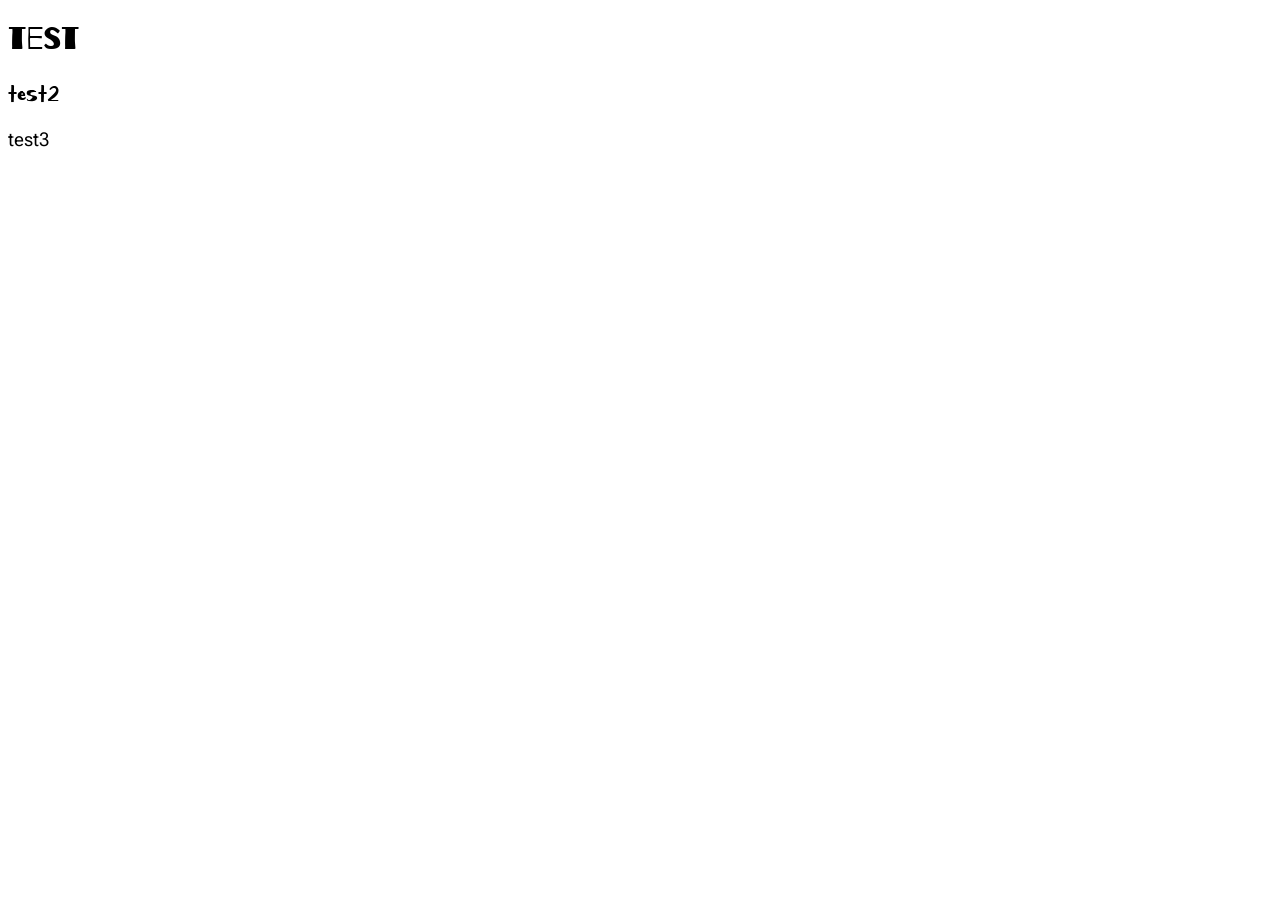
==== index.html @ d732281f "a" ====
<!DOCTYPE html>

<html lang="en">
<head>
  <meta charset="UTF-8" />
  <meta name="viewport" content="width=device-width, initial-scale=1.0" />
  <title>Strangers into Neighbours</title>
  <link rel="stylesheet" href="style.css" />
</head>


<body> 

<h1>test</h1>
<h2>test2</h2>
<h3>test3</h3>

</body>
</html>
---- style.css ----
@import url('https://fonts.googleapis.com/css2?family=Barrio&family=Kirang+Haerang&family=Roboto+Flex:opsz,XOPQ,XTRA,YOPQ,YTDE,YTFI,YTLC,YTUC@8..144,96,468,79,-203,738,514,712&display=swap');


h1 {
  font-family: "Barrio";
  font-weight: 400;
  font-style: normal;
}

h2 {
  font-family: "Kirang Haerang";
  font-weight: 400;
  font-style: normal;
}

h3 {
  font-family: "Roto-fleX";
  font-family: "Roboto Flex", sans-serif;
  font-optical-sizing: auto;
  font-weight: 400;
  font-style: normal;
}
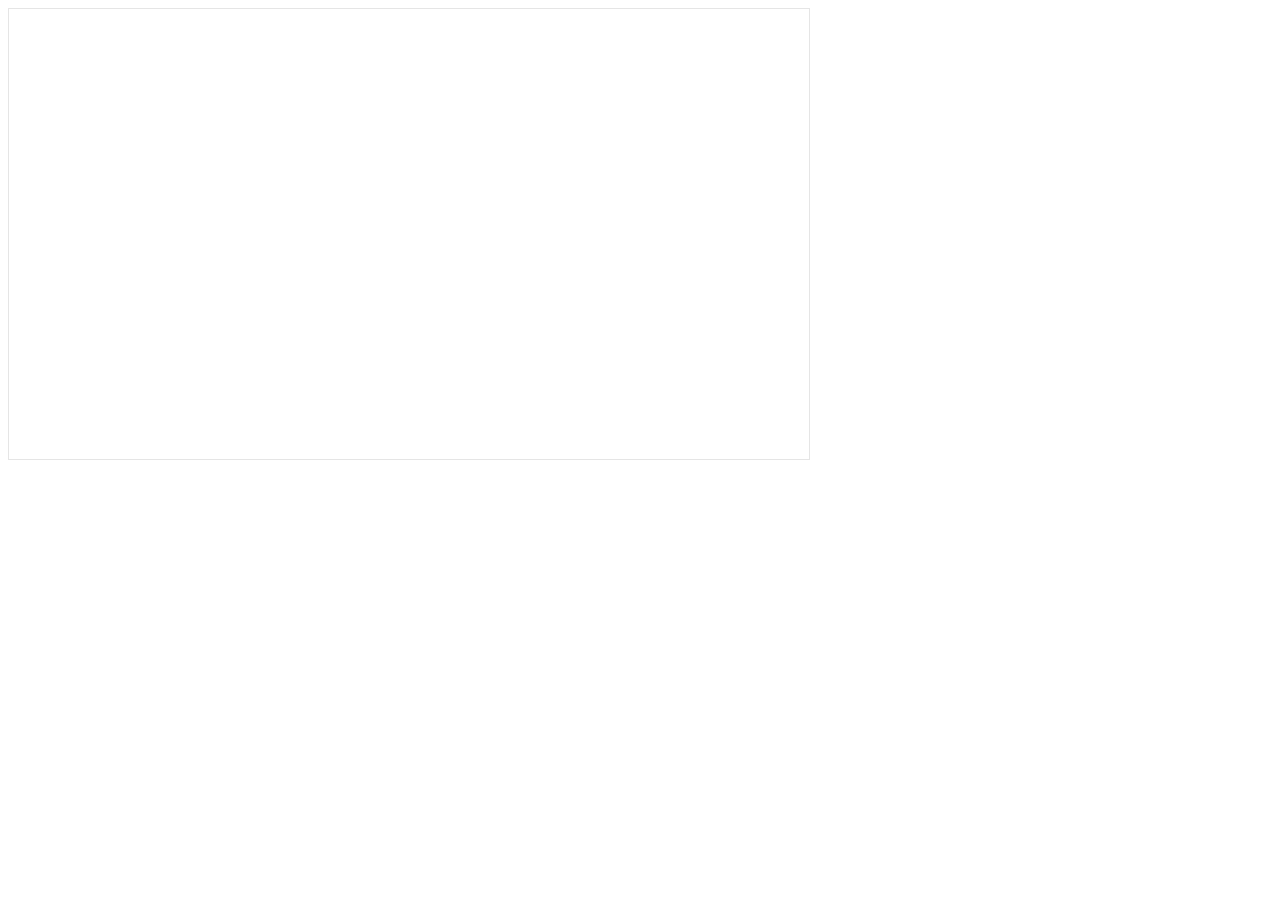
==== commit c808727e: "Update index.html" ====
--- a/index.html
+++ b/index.html
@@ -3,17 +3,14 @@
 <html lang="en">
 <head>
   <meta charset="UTF-8" />
-  <meta name="viewport" content="width=device-width, initial-scale=1.0" />
-  <title>Strangers into Neighbours</title>
-  <link rel="stylesheet" href="style.css" />
+  <meta name="viewport" content="width=device-width, initial-scale=1.0, maximum-scale=1.0, user-scalable=no" />
+  <title>Welcome!</title>
 </head>
 
 
 <body> 
 
-<h1>test</h1>
-<h2>test2</h2>
-<h3>test3</h3>
+<iframe style="border: 1px solid rgba(0, 0, 0, 0.1);" width="800" height="450" src="https://embed.figma.com/proto/DhDRfLC1PcyweSQTAHm9c4/Strangers-into-Neighbours?node-id=26-19&scaling=scale-down&content-scaling=fixed&page-id=0%3A1&starting-point-node-id=23%3A7&show-proto-sidebar=1&embed-host=share" allowfullscreen></iframe>
+</body>
+</html>
 
-</body>
-</html>
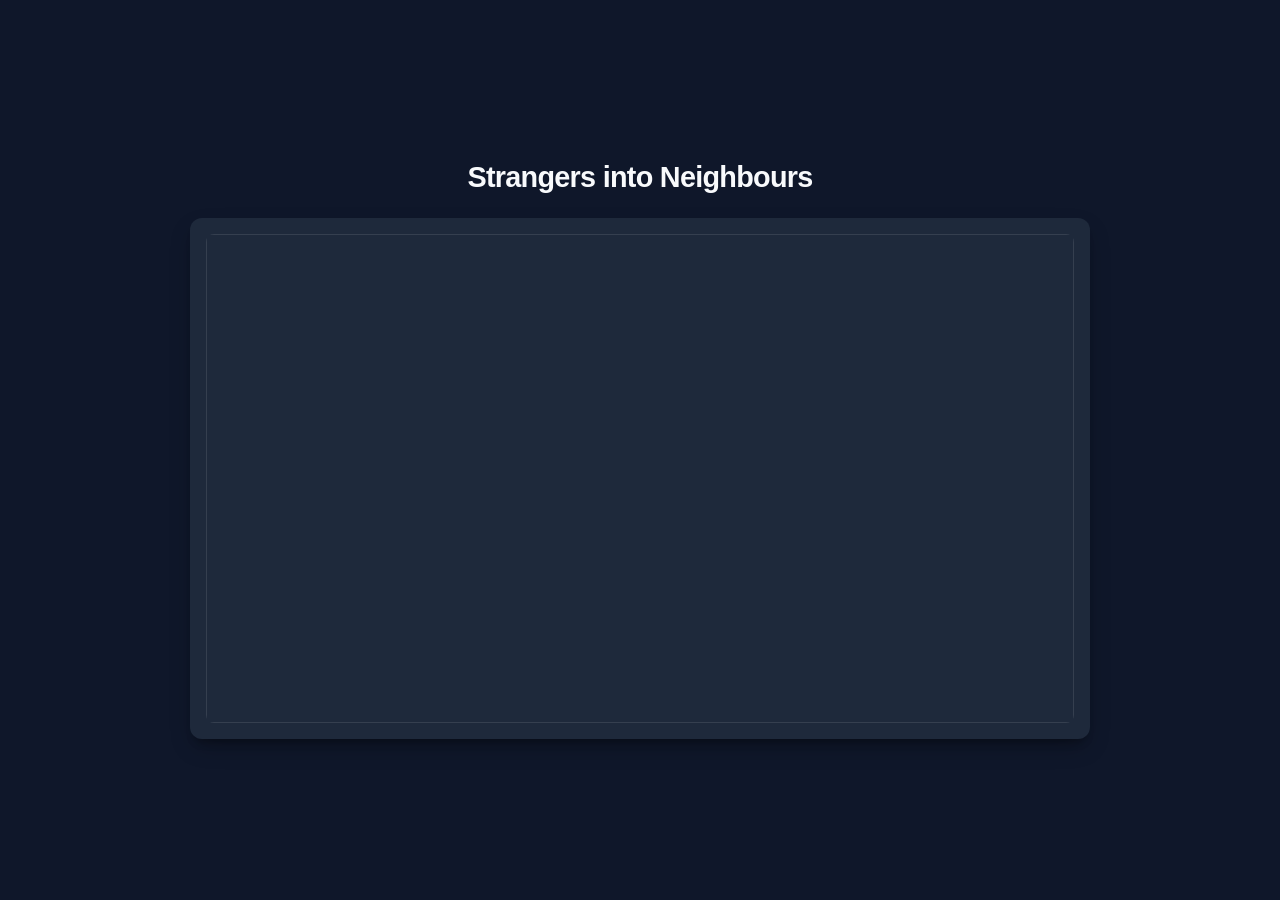
==== commit 4c5bfb8c: "1" ====
--- a/index.html
+++ b/index.html
@@ -1,16 +1,83 @@
 <!DOCTYPE html>
+<html lang="ko">
+<head>
+  <meta charset="UTF-8">
+  <meta name="viewport" content="width=device-width, initial-scale=1.0">
+  <title>Strangers into Neighbours - Prototype</title>
+  <style>
+    /* 기본 리셋 및 스타일 */
+    * {
+      box-sizing: border-box;
+      margin: 0;
+      padding: 0;
+    }
 
-<html lang="en">
-<head>
-  <meta charset="UTF-8" />
-  <meta name="viewport" content="width=device-width, initial-scale=1.0, maximum-scale=1.0, user-scalable=no" />
-  <title>Welcome!</title>
+    body {
+      font-family: -apple-system, BlinkMacSystemFont, "Segoe UI", Roboto, "Helvetica Neue", Arial, sans-serif;
+      background-color: #0f172a; /* 어두운 모던 배경색 */
+      color: #f8fafc;
+      display: flex;
+      flex-direction: column;
+      align-items: center;
+      justify-content: center;
+      min-height: 100vh;
+      padding: 20px;
+    }
+
+    header {
+      margin-bottom: 24px;
+      text-align: center;
+    }
+
+    header h1 {
+      font-size: 1.8rem;
+      font-weight: 600;
+      letter-spacing: -0.025em;
+    }
+
+    /* 반응형 피그마 임베드 컨테이너 */
+    .prototype-container {
+      width: 100%;
+      max-width: 900px;
+      background-color: #1e293b;
+      border-radius: 12px;
+      padding: 16px;
+      box-shadow: 0 10px 25px -5px rgba(0, 0, 0, 0.3), 0 8px 10px -6px rgba(0, 0, 0, 0.3);
+    }
+
+    .iframe-wrapper {
+      position: relative;
+      width: 100%;
+      padding-top: 56.25%; /* 16:9 비율 유지 (800x450 비율) */
+      height: 0;
+      overflow: hidden;
+      border-radius: 8px;
+    }
+
+    .iframe-wrapper iframe {
+      position: absolute;
+      top: 0;
+      left: 0;
+      width: 100%;
+      height: 100%;
+      border: 1px solid rgba(255, 255, 255, 0.1);
+    }
+  </style>
 </head>
+<body>
 
+  <header>
+    <h1>Strangers into Neighbours</h1>
+  </header>
 
-<body> 
+  <main class="prototype-container">
+    <div class="iframe-wrapper">
+      <iframe 
+        src="https://embed.figma.com/design/DhDRfLC1PcyweSQTAHm9c4/Strangers-into-Neighbours?node-id=26-19&embed-host=share" 
+        allowfullscreen>
+      </iframe>
+    </div>
+  </main>
 
-<iframe style="border: 1px solid rgba(0, 0, 0, 0.1);" width="800" height="450" src="https://embed.figma.com/proto/DhDRfLC1PcyweSQTAHm9c4/Strangers-into-Neighbours?node-id=26-19&scaling=scale-down&content-scaling=fixed&page-id=0%3A1&starting-point-node-id=23%3A7&show-proto-sidebar=1&embed-host=share" allowfullscreen></iframe>
 </body>
-</html>
-
+</html>
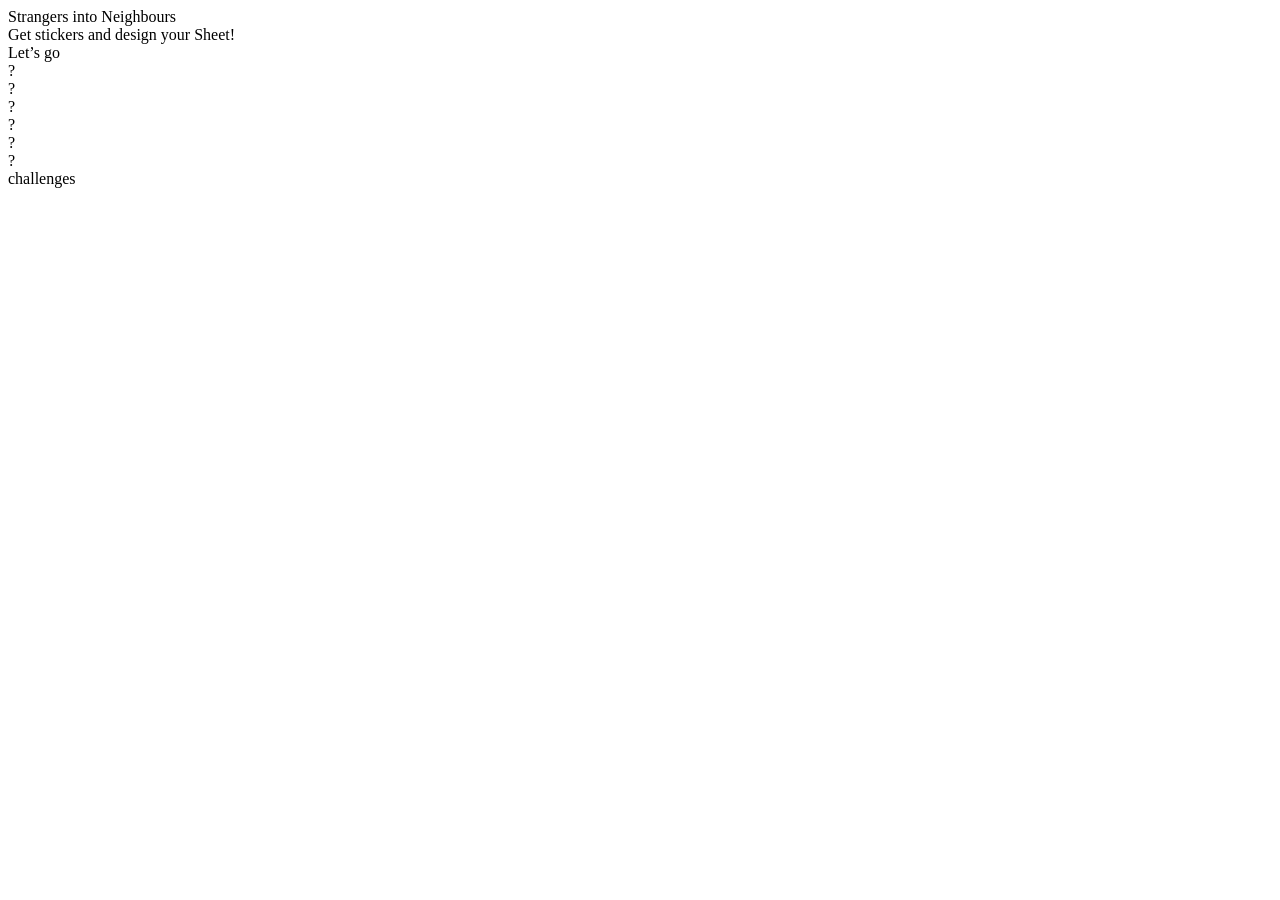
==== commit b2c50e5e: "1" ====
--- a/index.html
+++ b/index.html
@@ -1,83 +1,2 @@
-<!DOCTYPE html>
-<html lang="ko">
-<head>
-  <meta charset="UTF-8">
-  <meta name="viewport" content="width=device-width, initial-scale=1.0">
-  <title>Strangers into Neighbours - Prototype</title>
-  <style>
-    /* 기본 리셋 및 스타일 */
-    * {
-      box-sizing: border-box;
-      margin: 0;
-      padding: 0;
-    }
-
-    body {
-      font-family: -apple-system, BlinkMacSystemFont, "Segoe UI", Roboto, "Helvetica Neue", Arial, sans-serif;
-      background-color: #0f172a; /* 어두운 모던 배경색 */
-      color: #f8fafc;
-      display: flex;
-      flex-direction: column;
-      align-items: center;
-      justify-content: center;
-      min-height: 100vh;
-      padding: 20px;
-    }
-
-    header {
-      margin-bottom: 24px;
-      text-align: center;
-    }
-
-    header h1 {
-      font-size: 1.8rem;
-      font-weight: 600;
-      letter-spacing: -0.025em;
-    }
-
-    /* 반응형 피그마 임베드 컨테이너 */
-    .prototype-container {
-      width: 100%;
-      max-width: 900px;
-      background-color: #1e293b;
-      border-radius: 12px;
-      padding: 16px;
-      box-shadow: 0 10px 25px -5px rgba(0, 0, 0, 0.3), 0 8px 10px -6px rgba(0, 0, 0, 0.3);
-    }
-
-    .iframe-wrapper {
-      position: relative;
-      width: 100%;
-      padding-top: 56.25%; /* 16:9 비율 유지 (800x450 비율) */
-      height: 0;
-      overflow: hidden;
-      border-radius: 8px;
-    }
-
-    .iframe-wrapper iframe {
-      position: absolute;
-      top: 0;
-      left: 0;
-      width: 100%;
-      height: 100%;
-      border: 1px solid rgba(255, 255, 255, 0.1);
-    }
-  </style>
-</head>
-<body>
-
-  <header>
-    <h1>Strangers into Neighbours</h1>
-  </header>
-
-  <main class="prototype-container">
-    <div class="iframe-wrapper">
-      <iframe 
-        src="https://embed.figma.com/design/DhDRfLC1PcyweSQTAHm9c4/Strangers-into-Neighbours?node-id=26-19&embed-host=share" 
-        allowfullscreen>
-      </iframe>
-    </div>
-  </main>
-
-</body>
-</html>+<!DOCTYPE html><html><head><link href="https://fonts.googleapis.com/css?family=Balsamiq+Sans&display=swap" rel="stylesheet" /><link href="https://fonts.googleapis.com/css?family=Roboto&display=swap" rel="stylesheet" /><link href="./css/main.css" rel="stylesheet" /><title>Document</title></head><body><div class="v50_446"><span class="v50_447">Strangers into
+Neighbours</span><div class="name"></div><span class="v50_829">Get stickers and design your Sheet!</span><div class="v50_858"></div><div class="v50_899"><span class="v50_898">Let’s go</span><div class="v50_897"></div></div><div class="v50_931"><div class="v50_932"></div><span class="v50_933">?</span></div><div class="name"></div><div class="v50_935"><div class="v50_936"></div><span class="v50_937">?</span></div><div class="v50_927"><div class="name"></div></div><div class="v50_930"><div class="v50_928"></div><span class="v50_929">?</span></div><div class="v50_942"><div class="v50_943"></div><span class="v50_944">?</span></div><div class="v50_949"><div class="v50_950"></div><span class="v50_951">?</span></div><div class="name"></div><div class="name"></div><div class="v50_961"><div class="v50_963"></div><div class="v50_964"></div><span class="v50_965">?</span></div><span class="v81_396">challenges</span></div></body></html>
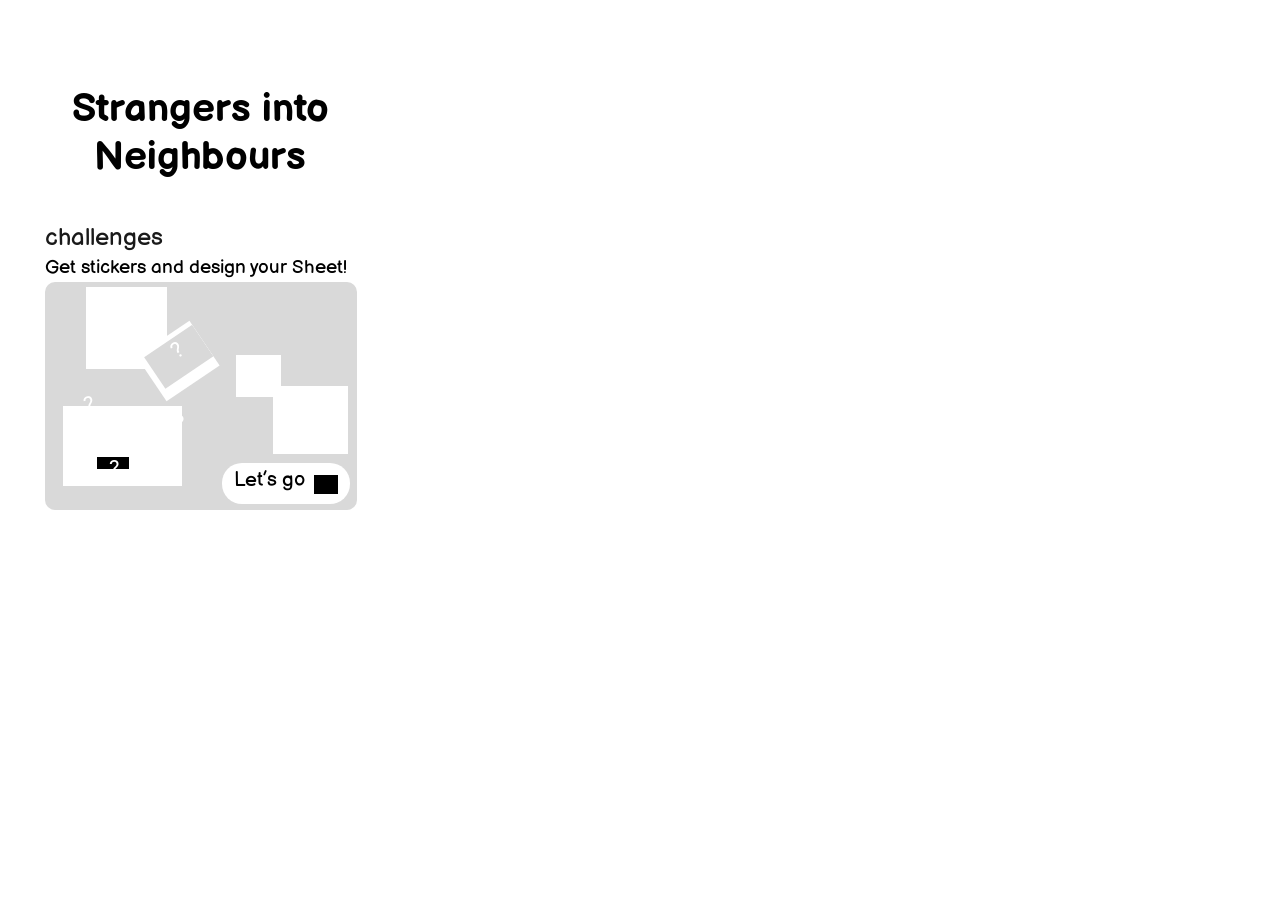
==== commit 5cf1db77: "1" ====
--- a/index.html
+++ b/index.html
@@ -1,2 +1,2 @@
-<!DOCTYPE html><html><head><link href="https://fonts.googleapis.com/css?family=Balsamiq+Sans&display=swap" rel="stylesheet" /><link href="https://fonts.googleapis.com/css?family=Roboto&display=swap" rel="stylesheet" /><link href="./css/main.css" rel="stylesheet" /><title>Document</title></head><body><div class="v50_446"><span class="v50_447">Strangers into
+<!DOCTYPE html><html><head><link href="https://fonts.googleapis.com/css?family=Balsamiq+Sans&display=swap" rel="stylesheet" /><link href="https://fonts.googleapis.com/css?family=Roboto&display=swap" rel="stylesheet" /><link href="main.css" rel="stylesheet" /><title>Document</title></head><body><div class="v50_446"><span class="v50_447">Strangers into
 Neighbours</span><div class="name"></div><span class="v50_829">Get stickers and design your Sheet!</span><div class="v50_858"></div><div class="v50_899"><span class="v50_898">Let’s go</span><div class="v50_897"></div></div><div class="v50_931"><div class="v50_932"></div><span class="v50_933">?</span></div><div class="name"></div><div class="v50_935"><div class="v50_936"></div><span class="v50_937">?</span></div><div class="v50_927"><div class="name"></div></div><div class="v50_930"><div class="v50_928"></div><span class="v50_929">?</span></div><div class="v50_942"><div class="v50_943"></div><span class="v50_944">?</span></div><div class="v50_949"><div class="v50_950"></div><span class="v50_951">?</span></div><div class="name"></div><div class="name"></div><div class="v50_961"><div class="v50_963"></div><div class="v50_964"></div><span class="v50_965">?</span></div><span class="v81_396">challenges</span></div></body></html>
--- a/main.css
+++ b/main.css
@@ -0,0 +1,355 @@
+* {
+  box-sizing: border-box;
+}
+body {
+  font-size: 14px;
+}
+.v50_446 {
+  width: 402px;
+  height: 874px;
+  background: rgba(255,255,255,1);
+  opacity: 1;
+  position: absolute;
+  top: 0px;
+  left: 0px;
+  overflow: hidden;
+}
+.v50_447 {
+  width: 258px;
+  color: rgba(0,0,0,1);
+  position: absolute;
+  top: 85px;
+  left: 71px;
+  font-family: Balsamiq Sans;
+  font-weight: Bold;
+  font-size: 40px;
+  opacity: 1;
+  text-align: center;
+}
+.name {
+  color: #fff;
+}
+.v50_829 {
+  width: 309px;
+  color: rgba(0,0,0,1);
+  position: absolute;
+  top: 256px;
+  left: 45px;
+  font-family: Balsamiq Sans;
+  font-weight: Regular;
+  font-size: 19px;
+  opacity: 1;
+  text-align: left;
+}
+.v50_858 {
+  width: 312px;
+  height: 228px;
+  background: rgba(217,217,217,1);
+  opacity: 1;
+  position: absolute;
+  top: 282px;
+  left: 45px;
+  border-top-left-radius: 10px;
+  border-top-right-radius: 10px;
+  border-bottom-left-radius: 10px;
+  border-bottom-right-radius: 10px;
+  overflow: hidden;
+}
+.v50_899 {
+  width: 128px;
+  height: 41px;
+  background: rgba(255,255,255,1);
+  padding: 16px 12px;
+  margin: 5px;
+  opacity: 1;
+  position: absolute;
+  top: 458px;
+  left: 217px;
+  border-top-left-radius: 20px;
+  border-top-right-radius: 20px;
+  border-bottom-left-radius: 20px;
+  border-bottom-right-radius: 20px;
+  overflow: hidden;
+}
+.v50_898 {
+  width: 75px;
+  color: rgba(0,0,0,1);
+  position: absolute;
+  top: 5px;
+  left: 12px;
+  font-family: Balsamiq Sans;
+  font-weight: Regular;
+  font-size: 20px;
+  opacity: 1;
+  text-align: left;
+}
+.v50_897 {
+  width: 24px;
+  height: 19px;
+  background: rgba(0,0,0,1);
+  opacity: 1;
+  position: absolute;
+  top: 12px;
+  left: 92px;
+}
+.v50_931 {
+  width: 69px;
+  height: 69px;
+  background: url("../images/v50_931.png");
+  background-repeat: no-repeat;
+  background-position: center center;
+  background-size: cover;
+  opacity: 1;
+  position: absolute;
+  top: 359px;
+  left: 54px;
+  overflow: hidden;
+}
+.v50_932 {
+  width: 54px;
+  height: 58px;
+  background: url("../images/v50_932.png");
+  background-repeat: no-repeat;
+  background-position: center center;
+  background-size: cover;
+  opacity: 1;
+  position: absolute;
+  top: 15px;
+  left: 0px;
+  transform: rotate(-16deg);
+  overflow: hidden;
+}
+.v50_933 {
+  width: 6px;
+  color: rgba(255,255,255,1);
+  position: absolute;
+  top: 33px;
+  left: 30px;
+  font-family: Roboto;
+  font-weight: Regular;
+  font-size: 22px;
+  opacity: 1;
+  text-align: left;
+  transform: rotate(-15deg);
+}
+.name {
+  color: #fff;
+}
+.v50_935 {
+  width: 45px;
+  height: 42px;
+  background: rgba(255,255,255,1);
+  opacity: 1;
+  position: absolute;
+  top: 355px;
+  left: 236px;
+  overflow: hidden;
+}
+.v50_936 {
+  width: 45px;
+  height: 45px;
+  background: url("../images/v50_936.png");
+  background-repeat: no-repeat;
+  background-position: center center;
+  background-size: cover;
+  opacity: 1;
+  position: absolute;
+  top: 0px;
+  left: 0px;
+  overflow: hidden;
+}
+.v50_937 {
+  width: 6px;
+  color: rgba(255,255,255,1);
+  position: absolute;
+  top: 16px;
+  left: 12px;
+  font-family: Roboto;
+  font-weight: Regular;
+  font-size: 22px;
+  opacity: 1;
+  text-align: left;
+}
+.v50_927 {
+  width: 81px;
+  height: 82px;
+  background: rgba(255,255,255,1);
+  opacity: 1;
+  position: absolute;
+  top: 287px;
+  left: 86px;
+  overflow: hidden;
+}
+.name {
+  color: #fff;
+}
+.v50_930 {
+  width: 80px;
+  height: 75px;
+  background: url("../images/v50_930.png");
+  background-repeat: no-repeat;
+  background-position: center center;
+  background-size: cover;
+  opacity: 1;
+  position: absolute;
+  top: 380px;
+  left: 127px;
+  overflow: hidden;
+}
+.v50_928 {
+  width: 67px;
+  height: 59px;
+  background: url("../images/v50_928.png");
+  background-repeat: no-repeat;
+  background-position: center center;
+  background-size: cover;
+  opacity: 1;
+  position: absolute;
+  top: 0px;
+  left: 16px;
+  overflow: hidden;
+}
+.v50_929 {
+  width: 5px;
+  color: rgba(255,255,255,1);
+  position: absolute;
+  top: 31px;
+  left: 47px;
+  font-family: Roboto;
+  font-weight: Regular;
+  font-size: 22px;
+  opacity: 1;
+  text-align: left;
+}
+.v50_942 {
+  width: 75px;
+  height: 68px;
+  background: rgba(255,255,255,1);
+  opacity: 1;
+  position: absolute;
+  top: 386px;
+  left: 273px;
+  overflow: hidden;
+}
+.v50_943 {
+  width: 67px;
+  height: 67px;
+  background: url("../images/v50_943.png");
+  background-repeat: no-repeat;
+  background-position: center center;
+  background-size: cover;
+  opacity: 1;
+  position: absolute;
+  top: 7px;
+  left: 0px;
+  transform: rotate(-6deg);
+  overflow: hidden;
+}
+.v50_944 {
+  width: 6px;
+  color: rgba(255,255,255,1);
+  position: absolute;
+  top: 24px;
+  left: 24px;
+  font-family: Roboto;
+  font-weight: Regular;
+  font-size: 22px;
+  opacity: 1;
+  text-align: left;
+  transform: rotate(-14deg);
+}
+.v50_949 {
+  width: 64px;
+  height: 54px;
+  background: rgba(255,255,255,1);
+  opacity: 1;
+  position: absolute;
+  top: 334px;
+  left: 146px;
+  transform: rotate(-34deg);
+  overflow: hidden;
+}
+.v50_950 {
+  width: 58px;
+  height: 38px;
+  background: rgba(217,217,217,1);
+  opacity: 1;
+  position: absolute;
+  top: 5px;
+  left: 6px;
+}
+.v50_951 {
+  width: 5px;
+  color: rgba(255,255,255,1);
+  position: absolute;
+  top: 5px;
+  left: 32px;
+  font-family: Roboto;
+  font-weight: Regular;
+  font-size: 22px;
+  opacity: 1;
+  text-align: left;
+}
+.name {
+  color: #fff;
+}
+.name {
+  color: #fff;
+}
+.v50_961 {
+  width: 119px;
+  height: 80px;
+  background: rgba(255,255,255,1);
+  opacity: 1;
+  position: absolute;
+  top: 406px;
+  left: 63px;
+  overflow: hidden;
+}
+.v50_963 {
+  width: 82px;
+  height: 43px;
+  background: url("../images/v50_963.png");
+  background-repeat: no-repeat;
+  background-position: center center;
+  background-size: cover;
+  opacity: 1;
+  position: absolute;
+  top: 32px;
+  left: 12px;
+  overflow: hidden;
+}
+.v50_964 {
+  width: 32px;
+  height: 12px;
+  background: rgba(0,0,0,1);
+  opacity: 1;
+  position: absolute;
+  top: 51px;
+  left: 34px;
+  overflow: hidden;
+}
+.v50_965 {
+  width: 7px;
+  color: rgba(255,255,255,1);
+  position: absolute;
+  top: 50px;
+  left: 46px;
+  font-family: Roboto;
+  font-weight: Regular;
+  font-size: 22px;
+  opacity: 1;
+  text-align: left;
+}
+.v81_396 {
+  width: 160px;
+  color: rgba(26,26,26,1);
+  position: absolute;
+  top: 223px;
+  left: 45px;
+  font-family: Balsamiq Sans;
+  font-weight: Regular;
+  font-size: 24px;
+  opacity: 1;
+  text-align: left;
+}
